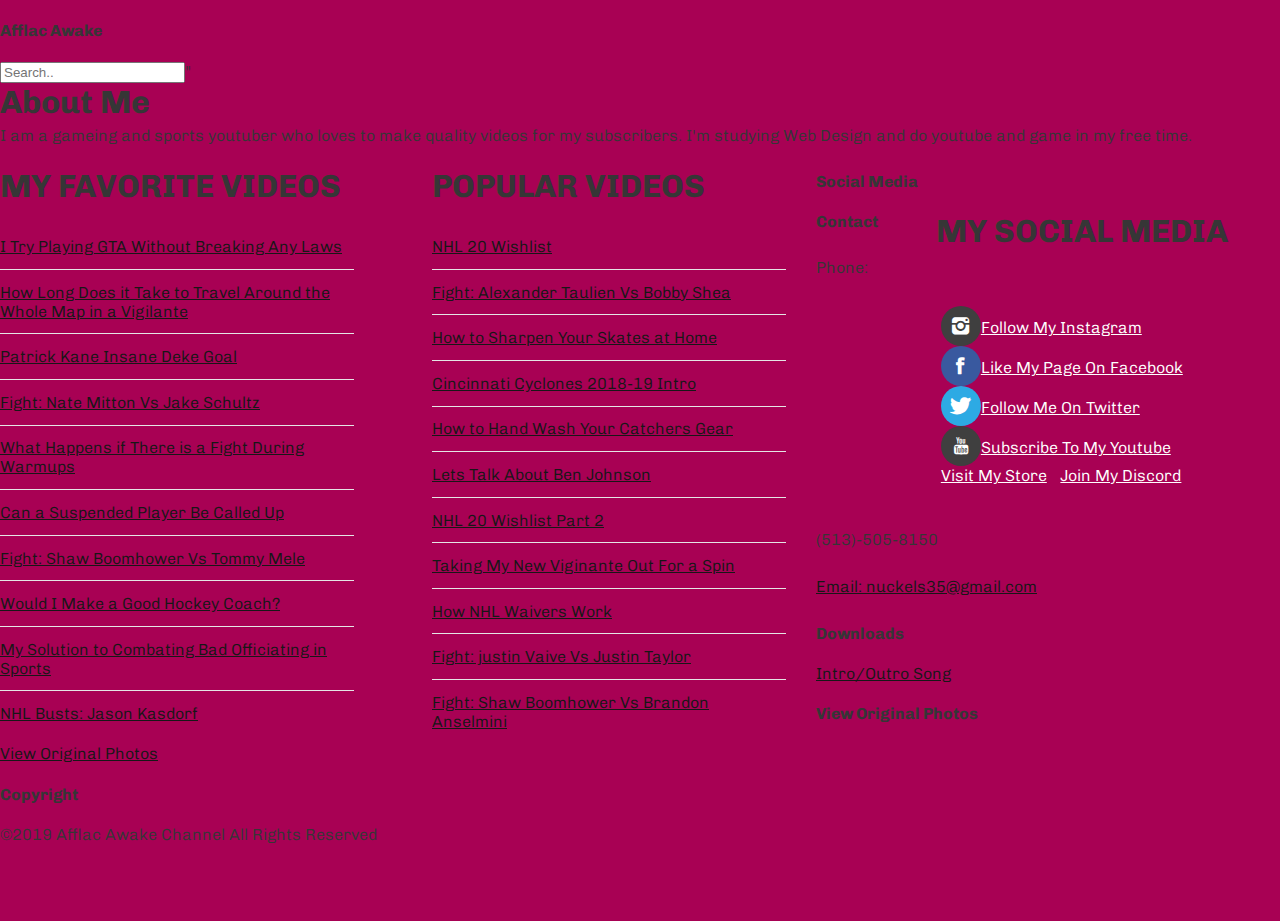
==== Index.html @ cacf71d8 "Add files via upload" ====
<!doctype html>
<html xmlns="http://www.w3.org/1999/xhtml">
<head>
<meta http-equiv="Content-Type" content="text/html; charset=utf-8" />
<title>Afflac Awake</title>
<meta name="keywords" content="" />
<meta name="description" content="" />
<link href="http://fonts.googleapis.com/css?family=Chivo:400,900" rel="stylesheet" />
<link href="default.css" rel="stylesheet" type="text/css" media="all" />
<link href="fonts.css" rel="stylesheet" type="text/css" media="all" />
<head>
<meta charset="utf-8">
<title>Afflac Awake</title>
</head>
<header class="header">
<h4>Afflac Awake</h4>
<div class="topnav"><input type="text" placeholder="Search..">"
</div>
	<div class="about">
<h1>About Me</h1>
	<p>I am a gameing and sports youtuber who loves to make quality videos for my subscribers. I'm studying Web Design and do youtube and game in my free time.</p>
	</div>
	<div id="box1">
	<div class="title">
		<h1>My Favorite Videos</h1>
		</div>
		<ul class="style1">
		<li><a href="https://www.youtube.com/watch?v=jfrE4QWoICs">I Try Playing GTA Without Breaking Any Laws</a></li>
		<li><a href="https://www.youtube.com/watch?v=GhxMmDJXFuM">How Long Does it Take to Travel Around the Whole Map in a Vigilante</a></li>
		<li><a href="https://www.youtube.com/watch?v=riuvJNihAVE">Patrick Kane Insane Deke Goal</a></li>
		<li><a href="https://www.youtube.com/watch?v=wRyX03W9wNE">Fight: Nate Mitton Vs Jake Schultz</a></li>
		<li><a href="https://www.youtube.com/watch?v=xG1ujg9you0&t=5s">What Happens if There is a Fight During Warmups</a></li>
		<li><a href="https://www.youtube.com/watch?v=fKJ5SkTAovY">Can a Suspended Player Be Called Up</a></li>
		<li><a href="https://www.youtube.com/watch?v=d49X_v73t2w">Fight: Shaw Boomhower Vs Tommy Mele</a></li>
		<li><a href="https://www.youtube.com/watch?v=ioNi2FPTx4c">Would I Make a Good Hockey Coach?</a></li>
		<li><a href="https://www.youtube.com/watch?v=ZwO2RwOVYyE">My Solution to Combating Bad Officiating in Sports</a></li>
		<li><a href="https://www.youtube.com/watch?v=c8vpVgJQVng">NHL Busts: Jason Kasdorf</a></li>
		</ul>
	</div>
	<div id="box2">
	<div class="title">
		<h1>Popular Videos</h1>
	</div>
		<ul class="style1">
			<li><a href="https://www.youtube.com/watch?v=kUzRs6Kv25Y">NHL 20 Wishlist</a></li>
			<li><a href="https://www.youtube.com/watch?v=KkDu753xZ6w">Fight: Alexander Taulien Vs Bobby Shea</a></li>
			<li><a href="https://www.youtube.com/watch?v=qP3iW729uDc">How to Sharpen Your Skates at Home</a></li>
			<li><a href="https://www.youtube.com/watch?v=C8-T4HPXnL0">Cincinnati Cyclones 2018-19 Intro</a></li>
			<li><a href="https://www.youtube.com/watch?v=sJJumwK-3IA">How to Hand Wash Your Catchers Gear</a></li>
			<li><a href="https://www.youtube.com/watch?v=vDdXtoKFdpc">Lets Talk About Ben Johnson </a></li>
			<li><a href="https://www.youtube.com/watch?v=ICuxIPdeF08">NHL 20 Wishlist Part 2</a></li>
			<li><a href="https://www.youtube.com/watch?v=O80i4lF7d08&t=3s">Taking My New Viginante Out For a Spin</a></li>
			<li><a href="https://www.youtube.com/watch?v=6DW9HQ0QTZc">How NHL Waivers Work</a></li>
			<li><a href="https://www.youtube.com/watch?v=203giLTol6k">Fight: justin Vaive Vs Justin Taylor</a></li>
			<li><a href="https://www.youtube.com/watch?v=yE6Ep4iEJVU">Fight: Shaw Boomhower Vs Brandon Anselmini</a></li>
		</ul>
	</div>
 <h4 class="logo">Social Media</h4>
</header>
<body>
<div id="box3">
	<div class="title">
	<h1>My Social Media</h1>
	</div>
<ul class="contact">
	<li><a href="#" class="icon icon-instagram"><span><a href="https://www.instagram.com/afflac_awake/">Follow My Instagram</a></span></a></li>
 	<li><a href="#" class="icon icon-facebook"><span><a href="https://www.facebook.com/AfflacAwake/?ref=br_rs">Like My Page On Facebook</a></span></a></li>
	<li><a href="#" class="icon icon-twitter"><span>
	<a href="https://twitter.com/AfflacAwake">Follow Me On Twitter</a></span></a></li>
	<li><a href="#" class="icon icon-youtube"><span><a href="https://www.youtube.com/channel/UCJcd-MMNXj-wsm8yrYzI46A">Subscribe To My Youtube</a></span></a></li>
	<li><a href="https://nathanrichards0.wixsite.com/afflacawake">Visit My Store</a></li>
 	<li><a href="https://discord.gg/sqyZKr9">Join My Discord</a></li>
	</ul>
</div>
	<div id="box4">
<h4 class="logo">Contact</h4>
<p>Phone: (513)-505-8150</p>
<p><a href="mailto:Email: nuckels35@gmail.com">Email: nuckels35@gmail.com</a></p>
	</div>
	<div id="box5">
		<h4>Downloads</h4><a href="https://itunes.apple.com/us/album/constellations/1234109112?i=1234109117" title="Intro/Outro Song">Intro/Outro Song</a>
</div>
	<div id="box6">
<h4>View Original Photos</h4>
<a href="C:\Users\nathan.richards\Desktop\Nate Richards Pictures\Nathan Richards Pictures.html" title="View Original Photos">View Original Photos</a>
	</div>
<h4>Copyright</h4>
<div class="copyright">&copy;2019 Afflac Awake Channel All Rights Reserved
</div>
</body>
	</head>
</html>
---- default.css ----
html, body {
	height: 100%;
}

body {
	margin: 0px;
	padding: 0px;
	background: #A80154;
	font-family: 'Chivo', sans-serif;
	font-size: 12pt;
	font-weight: 300;
	color: #363636;
}


h1, h2, h3 {
	margin: 0;
	padding: 0;
}

p, ol, ul {
	margin-top: 0px;
}

p {
	line-height: 190%;
}

strong {
}

a {
	color: #171717;
}

a:hover {
	text-decoration: none;
}

a img {
	border: none;
}

	.image
	{
		display: inline-block;
	}
	
		.image img
		{
			display: block;
			width: 100%;
		}

	.image-full
	{
		display: block;
		width: 100%;
		margin: 0 0 2em 0;
	}
	
	.image-left
	{
		float: left;
		margin: 0 2em 2em 0;
	}
	
	.image-centered
	{
		display: block;
		margin: 0 0 2em 0;
	}

		.image-centered img
		{
			margin: 0 auto;
			width: auto;
		}

hr {
	display: none;
}


/*********************************************************************************/
/* List Styles                                                                   */
/*********************************************************************************/

	ul.style1
	{
		margin: 0;
		padding: 0;
		list-style: none;
	}
	
	ul.style1 li
	{
		border-top: solid 1px #E5E5E5;
		padding: 0.80em 0;
	}
	
	ul.style1 li:first-child
	{
		border-top: 0;
		padding-top: 0;
	}

	ul.style2
	{
		margin: 0;
		padding: 0;
		list-style: none;
	}
	
	ul.style2 li
	{
		border-top: solid 1px #E5E5E5;
		padding: 0.80em 0;
	}
	
	ul.style2 li:first-child
	{
		border-top: 0;
		padding-top: 0;
	}

/*********************************************************************************/
/* Social Icon Styles                                                            */
/*********************************************************************************/

	ul.contact
	{
		margin: 0;
		padding: 1.5em 0em 2.5em 0em;
		list-style: none;
	}
	
	ul.contact li
	{
		display: inline-block;
		padding: 0em 0.30em;
		font-size: 1em;
	}
	
	ul.contact li span
	{
		display: none;
		margin: 0;
		padding: 0;
	}
	
	ul.contact li a
	{
		color: #FFF;
	}
	
	ul.contact li a:before
	{
		display: inline-block;
		background: #3f3f3f;
		width: 40px;
		height: 40px;
		line-height: 40px;
		border-radius: 20px;
		text-align: center;
		color: #FFFFFF;
	}
	
	ul.contact li a.icon-twitter:before { background: #2DAAE4; }
	ul.contact li a.icon-facebook:before { background: #39599F; }
	ul.contact li a.icon-dribbble:before { background: #C4376B;	}
	ul.contact li a.icon-tumblr:before { background: #31516A; }
	ul.contact li a.icon-rss:before { background: #F2600B; }


/*********************************************************************************/
/* Heading Titles                                                                */
/*********************************************************************************/

	.title
	{
		margin-bottom: 2em;
		text-transform: uppercase;
	}

	.title h2
	{
		font-weight: 400;
		font-size: 2em;
		color: #B10058;
	}
	
	.title .byline
	{
		letter-spacing: 0.15em;
		text-transform: uppercase;
		font-weight: 400;
		font-size: 0.90em;
		color: #6F6F6F;
	}

/** WRAPPER */

#wrapper {
	background: #FFFFFF url(images/bg01.png) repeat;
}

#footer-wrapper
{
	background: #0F0F0F;
}

.container {
	width: 1200px;
	margin: 0px auto;
}

.clearfix {
	clear: both;
}


/*********************************************************************************/
/* Wrappers                                                                      */
/*********************************************************************************/

#header-wrapper
{
	overflow: hidden;
	background-size: 100%;
	padding: 6em 0em 2em 0em;
	background: #333333;
}


/*********************************************************************************/
/* Header                                                                        */
/*********************************************************************************/

	#header 
	{
		position: relative;
		overflow: hidden;
		text-align: center;
	}

/*********************************************************************************/
/* Logo                                                                          */
/*********************************************************************************/

	#logo 
	{
		width: 500px;
		height: 100px;
		margin: 0 auto;
		padding: 2em 0em;
		text-transform: uppercase;
	}
	
	#logo h1
	{
		letter-spacing: 0.10em;
		font-size: 3em;
	}
	
	#logo p 
	{
		letter-spacing: 0.10em;
		color: #FFF;
	}
	
	#logo a 
	{
		text-decoration: none;
		color: #FFF;
	}

/*********************************************************************************/
/* Banner                                                                        */
/*********************************************************************************/

	#banner 
	{
		overflow: hidden;
		height: 330px;
		background: url(images/pic01.jpg) no-repeat center;
		background-size: cover;
	}
	
	#banner .image
	{
	}
	

/** MENU */

#menu-wrapper
{
	background: #B10058;
}

#menu {
	overflow: hidden;
	height: 100px;
}

#menu ul {
	margin: 0;
	padding: 0px 0px 0px 0px;
	list-style: none;
	line-height: normal;
	text-align: center;
}

#menu li {
	display: inline-block;
}

#menu a {
	display: block;
	letter-spacing: 1px;
	padding: 0px 40px;
	text-decoration: none;
	text-align: center;
	text-transform: uppercase;
	font-size: 0.80em;
	line-height: 100px;
	border: none;
	color: #FFF;
}

#menu a:hover, #menu .current_page_item a {
	text-decoration: none;
}

#menu .current_page_item a {
	background: #C0005F;
}

/** PAGE */

#page
{
	position: relative;
	overflow: hidden;
	padding: 6em 0em 5em 0em;
}

/** CONTENT */

#content
{
	float: right;
	width: 790px;
}

/*********************************************************************************/
/* Sidebar                                                                       */
/*********************************************************************************/

	#sidebar
	{
		float: left;
		width: 345px;
	}
	
	#sidebar .title h2
	{
		font-size: 1.6em;
	}
	
	#sidebar .box1
	{
		margin-bottom: 3em;
	}


/*********************************************************************************/
/* Copyright                                                                     */
/*********************************************************************************/

	#copyright
	{
		overflow: hidden;
		padding: 5em 0em;
		text-align: center;
	}
	
	#copyright p
	{
		letter-spacing: 0.20em;
		text-align: center;
		text-transform: uppercase;
		font-size: 0.80em;
		color: rgba(255,255,255,.5);
	}
	
	#copyright a
	{
		text-decoration: none;
		color: rgba(255,255,255,.7);
	}

/*********************************************************************************/
/* Welcome                                                                       */
/*********************************************************************************/

	#welcome
	{
		overflow: hidden;
		padding: 5em 0em;
		border-bottom: 1px solid #E5E5E5;
		text-align: center;
	}
	
	#welcome h2
	{
		letter-spacing: 0.20em;
		text-transform: uppercase;
		font-size: 2.6em;
	}
	
	#welcome p
	{
		font-size: 1.3em;
	}

	#welcome .byline
	{
		display: block;
		padding: 0em 0em 1.5em 0em;
		letter-spacing: 0.15em;
		text-transform: uppercase;
		font-weight: 400;
		font-size: 1.2em;
		color: #6F6F6F;
	}

/*********************************************************************************/
/* Portfolio                                                                     */
/*********************************************************************************/

	#portfolio-wrapper
	{
		background: rgba(0,0,0,.04);
		padding: 6em 0em;
		color: rgba(255,255,255,.7);
	}
	
	#portfolio
	{
		overflow: hidden;
	}
	
	#portfolio .title h2
	{
		font-size: 1.2em;
		color: #FFF;
	}

	#portfolio .byline
	{
		font-size: 1em;
		color: #EEA7C1;
	}
	
	#column1,
	#column2,
	#column3,
	#column4
	{
		width: 282px;
	}
	
	#column1,
	#column2
	{
		float: left;
		margin-right: 24px;
	}
	
	#column3
	{
		float: left;
	}
	
	#column4
	{
		float: right;
	}
	
/*********************************************************************************/
/* Button Style                                                                  */
/*********************************************************************************/

	.button
	{
		display: inline-block;
		margin-top: 1.5em;
		padding: 0.50em 3em 0.50em 2em;
		background: #BB005D;
		letter-spacing: 0.20em;
		text-decoration: none;
		text-transform: uppercase;
		font-weight: 400;
		font-size: 0.90em;
		color: #FFF;
	}
	
		.button:before
		{
			display: inline-block;
			width: 40px;
			height: 40px;
			line-height: 40px;
			border-radius: 20px;
			text-align: center;
			color: #FFF;
		}

/*********************************************************************************/
/* Footer                                                                        */
/*********************************************************************************/
	
	#footer-wrapper
	{
		overflow: hidden;
		padding: 5em 0em;
		background: #1E1B1A;
	}

	#footer
	{
		color: #ADADAD;
	}
	
	#footer .title h2
	{
		font-weight: 400;
		font-size: 1.2em;
		color: #FFF;
	}

	#footer .title
	{
		border-color: #2D2926 !important;
	}
	
	#footer .style1 li
	{
		border-color: #2D2926 !important;
	}
	
	#footer .style1 a
	{
		font-size:1em;
		color: #B1B1B1;
	}
	
	#box1
	{
		float: left;
		width: 354px;
		margin-right: 24px;
		padding-right: 30px;
	}
	
	#box2
	{
		float: left;
		width: 354px;
		margin-left: 24px;
		padding-right: 30px;
	}
	
	#box3
	{
		float: right;
		width: 344px;
		padding-left: 40px;
	}
---- fonts.css ----
@charset 'UTF-8';

@font-face
{
	font-family: 'FontAwesome';
	src: url('fonts/fontawesome-webfont.eot?v=3.0.1');
	src: url('fonts/fontawesome-webfont.eot?#iefix&v=3.0.1') format('embedded-opentype'),
	     url('fonts/fontawesome-webfont.woff?v=3.0.1') format('woff'),
	     url('fonts/fontawesome-webfont.ttf?v=3.0.1') format('truetype'),
	     url('fonts/fontawesome-webfont.svg#FontAwesome') format('svg');
	font-weight: normal;
	font-style: normal;
}

@font-face
{
	font-family: 'Font-Awesome-Social';
	src: url('fonts/fontawesome-social-webfont.eot');
	src: url('fonts/fontawesome-social-webfont.eot?#iefix') format('embedded-opentype'),
	     url('fonts/fontawesome-social-webfont.woff') format('woff'),
		 url('fonts/fontawesome-social-webfont.ttf') format('truetype'),
		 url('fonts/fontawesome-social-webfont.svg#Font-Awesome-More') format('svg');
	font-weight: normal;
	font-style: normal;
}

/*********************************************************************************/
/* Icons                                                                         */
/*********************************************************************************/

	/*
		Powered by:
		
		Font Awesome (http://fortawesome.github.com/Font-Awesome/)
		Font Awesome More (http://gregoryloucas.github.com/Font-Awesome-More/)
	*/

	.icon
	{
		text-decoration: none;
	}

		.icon:before
		{
			font-size: 1.25em;
			text-decoration: none;
			font-family: FontAwesome;
			font-weight: normal;
			font-style: normal;
			-webkit-text-rendering: optimizeLegibility;
			-moz-text-rendering: optimizeLegibility;
			-ms-text-rendering: optimizeLegibility;
			-o-text-rendering: optimizeLegibility;
			text-rendering: optimizeLegibility;
			-webkit-font-smoothing: antialiased;
			-moz-font-smoothing: antialiased;
			-ms-font-smoothing: antialiased;
			-o-font-smoothing: antialiased;
			font-smoothing: antialiased;
			-webkit-font-feature-settings: "liga" 1, "dlig" 1;
			-moz-font-feature-settings: "liga=1, dlig=1";
			-ms-font-feature-settings: "liga" 1, "dlig" 1;
			-o-font-feature-settings: "liga" 1, "dlig" 1;
			font-feature-settings: "liga" 1, "dlig" 1;
		}

		.icon-glass:before                { content: "\f000"; }
		.icon-music:before                { content: "\f001"; }
		.icon-search:before               { content: "\f002"; }
		.icon-envelope:before             { content: "\f003"; }
		.icon-heart:before                { content: "\f004"; }
		.icon-star:before                 { content: "\f005"; }
		.icon-star-empty:before           { content: "\f006"; }
		.icon-user:before                 { content: "\f007"; }
		.icon-film:before                 { content: "\f008"; }
		.icon-th-large:before             { content: "\f009"; }
		.icon-th:before                   { content: "\f00a"; }
		.icon-th-list:before              { content: "\f00b"; }
		.icon-ok:before                   { content: "\f00c"; }
		.icon-remove:before               { content: "\f00d"; }
		.icon-zoom-in:before              { content: "\f00e"; }

		.icon-zoom-out:before             { content: "\f010"; }
		.icon-off:before                  { content: "\f011"; }
		.icon-signal:before               { content: "\f012"; }
		.icon-cog:before                  { content: "\f013"; }
		.icon-trash:before                { content: "\f014"; }
		.icon-home:before                 { content: "\f015"; }
		.icon-file:before                 { content: "\f016"; }
		.icon-time:before                 { content: "\f017"; }
		.icon-road:before                 { content: "\f018"; }
		.icon-download-alt:before         { content: "\f019"; }
		.icon-download:before             { content: "\f01a"; }
		.icon-upload:before               { content: "\f01b"; }
		.icon-inbox:before                { content: "\f01c"; }
		.icon-play-circle:before          { content: "\f01d"; }
		.icon-repeat:before               { content: "\f01e"; }

		/* \f020 doesn't work in Safari. all shifted one down */
		.icon-refresh:before              { content: "\f021"; }
		.icon-list-alt:before             { content: "\f022"; }
		.icon-lock:before                 { content: "\f023"; }
		.icon-flag:before                 { content: "\f024"; }
		.icon-headphones:before           { content: "\f025"; }
		.icon-volume-off:before           { content: "\f026"; }
		.icon-volume-down:before          { content: "\f027"; }
		.icon-volume-up:before            { content: "\f028"; }
		.icon-qrcode:before               { content: "\f029"; }
		.icon-barcode:before              { content: "\f02a"; }
		.icon-tag:before                  { content: "\f02b"; }
		.icon-tags:before                 { content: "\f02c"; }
		.icon-book:before                 { content: "\f02d"; }
		.icon-bookmark:before             { content: "\f02e"; }
		.icon-print:before                { content: "\f02f"; }

		.icon-camera:before               { content: "\f030"; }
		.icon-font:before                 { content: "\f031"; }
		.icon-bold:before                 { content: "\f032"; }
		.icon-italic:before               { content: "\f033"; }
		.icon-text-height:before          { content: "\f034"; }
		.icon-text-width:before           { content: "\f035"; }
		.icon-align-left:before           { content: "\f036"; }
		.icon-align-center:before         { content: "\f037"; }
		.icon-align-right:before          { content: "\f038"; }
		.icon-align-justify:before        { content: "\f039"; }
		.icon-list:before                 { content: "\f03a"; }
		.icon-indent-left:before          { content: "\f03b"; }
		.icon-indent-right:before         { content: "\f03c"; }
		.icon-facetime-video:before       { content: "\f03d"; }
		.icon-picture:before              { content: "\f03e"; }

		.icon-pencil:before               { content: "\f040"; }
		.icon-map-marker:before           { content: "\f041"; }
		.icon-adjust:before               { content: "\f042"; }
		.icon-tint:before                 { content: "\f043"; }
		.icon-edit:before                 { content: "\f044"; }
		.icon-share:before                { content: "\f045"; }
		.icon-check:before                { content: "\f046"; }
		.icon-move:before                 { content: "\f047"; }
		.icon-step-backward:before        { content: "\f048"; }
		.icon-fast-backward:before        { content: "\f049"; }
		.icon-backward:before             { content: "\f04a"; }
		.icon-play:before                 { content: "\f04b"; }
		.icon-pause:before                { content: "\f04c"; }
		.icon-stop:before                 { content: "\f04d"; }
		.icon-forward:before              { content: "\f04e"; }

		.icon-fast-forward:before         { content: "\f050"; }
		.icon-step-forward:before         { content: "\f051"; }
		.icon-eject:before                { content: "\f052"; }
		.icon-chevron-left:before         { content: "\f053"; }
		.icon-chevron-right:before        { content: "\f054"; }
		.icon-plus-sign:before            { content: "\f055"; }
		.icon-minus-sign:before           { content: "\f056"; }
		.icon-remove-sign:before          { content: "\f057"; }
		.icon-ok-sign:before              { content: "\f058"; }
		.icon-question-sign:before        { content: "\f059"; }
		.icon-info-sign:before            { content: "\f05a"; }
		.icon-screenshot:before           { content: "\f05b"; }
		.icon-remove-circle:before        { content: "\f05c"; }
		.icon-ok-circle:before            { content: "\f05d"; }
		.icon-ban-circle:before           { content: "\f05e"; }

		.icon-arrow-left:before           { content: "\f060"; }
		.icon-arrow-right:before          { content: "\f061"; }
		.icon-arrow-up:before             { content: "\f062"; }
		.icon-arrow-down:before           { content: "\f063"; }
		.icon-share-alt:before            { content: "\f064"; }
		.icon-resize-full:before          { content: "\f065"; }
		.icon-resize-small:before         { content: "\f066"; }
		.icon-plus:before                 { content: "\f067"; }
		.icon-minus:before                { content: "\f068"; }
		.icon-asterisk:before             { content: "\f069"; }
		.icon-exclamation-sign:before     { content: "\f06a"; }
		.icon-gift:before                 { content: "\f06b"; }
		.icon-leaf:before                 { content: "\f06c"; }
		.icon-fire:before                 { content: "\f06d"; }
		.icon-eye-open:before             { content: "\f06e"; }

		.icon-eye-close:before            { content: "\f070"; }
		.icon-warning-sign:before         { content: "\f071"; }
		.icon-plane:before                { content: "\f072"; }
		.icon-calendar:before             { content: "\f073"; }
		.icon-random:before               { content: "\f074"; }
		.icon-comment:before              { content: "\f075"; }
		.icon-magnet:before               { content: "\f076"; }
		.icon-chevron-up:before           { content: "\f077"; }
		.icon-chevron-down:before         { content: "\f078"; }
		.icon-retweet:before              { content: "\f079"; }
		.icon-shopping-cart:before        { content: "\f07a"; }
		.icon-folder-close:before         { content: "\f07b"; }
		.icon-folder-open:before          { content: "\f07c"; }
		.icon-resize-vertical:before      { content: "\f07d"; }
		.icon-resize-horizontal:before    { content: "\f07e"; }

		.icon-bar-chart:before            { content: "\f080"; }
		.icon-twitter-sign:before         { content: "\f081"; }
		.icon-facebook-sign:before        { content: "\f082"; }
		.icon-camera-retro:before         { content: "\f083"; }
		.icon-key:before                  { content: "\f084"; }
		.icon-cogs:before                 { content: "\f085"; }
		.icon-comments:before             { content: "\f086"; }
		.icon-thumbs-up:before            { content: "\f087"; }
		.icon-thumbs-down:before          { content: "\f088"; }
		.icon-star-half:before            { content: "\f089"; }
		.icon-heart-empty:before          { content: "\f08a"; }
		.icon-signout:before              { content: "\f08b"; }
		.icon-linkedin-sign:before        { content: "\f08c"; }
		.icon-pushpin:before              { content: "\f08d"; }
		.icon-external-link:before        { content: "\f08e"; }

		.icon-signin:before               { content: "\f090"; }
		.icon-trophy:before               { content: "\f091"; }
		.icon-github-sign:before          { content: "\f092"; }
		.icon-upload-alt:before           { content: "\f093"; }
		.icon-lemon:before                { content: "\f094"; }
		.icon-phone:before                { content: "\f095"; }
		.icon-check-empty:before          { content: "\f096"; }
		.icon-bookmark-empty:before       { content: "\f097"; }
		.icon-phone-sign:before           { content: "\f098"; }
		.icon-twitter:before              { content: "\f099"; }
		.icon-facebook:before             { content: "\f09a"; }
		.icon-github:before               { content: "\f09b"; }
		.icon-unlock:before               { content: "\f09c"; }
		.icon-credit-card:before          { content: "\f09d"; }
		.icon-rss:before                  { content: "\f09e"; }

		.icon-hdd:before                  { content: "\f0a0"; }
		.icon-bullhorn:before             { content: "\f0a1"; }
		.icon-bell:before                 { content: "\f0a2"; }
		.icon-certificate:before          { content: "\f0a3"; }
		.icon-hand-right:before           { content: "\f0a4"; }
		.icon-hand-left:before            { content: "\f0a5"; }
		.icon-hand-up:before              { content: "\f0a6"; }
		.icon-hand-down:before            { content: "\f0a7"; }
		.icon-circle-arrow-left:before    { content: "\f0a8"; }
		.icon-circle-arrow-right:before   { content: "\f0a9"; }
		.icon-circle-arrow-up:before      { content: "\f0aa"; }
		.icon-circle-arrow-down:before    { content: "\f0ab"; }
		.icon-globe:before                { content: "\f0ac"; }
		.icon-wrench:before               { content: "\f0ad"; }
		.icon-tasks:before                { content: "\f0ae"; }

		.icon-filter:before               { content: "\f0b0"; }
		.icon-briefcase:before            { content: "\f0b1"; }
		.icon-fullscreen:before           { content: "\f0b2"; }

		.icon-group:before                { content: "\f0c0"; }
		.icon-link:before                 { content: "\f0c1"; }
		.icon-cloud:before                { content: "\f0c2"; }
		.icon-beaker:before               { content: "\f0c3"; }
		.icon-cut:before                  { content: "\f0c4"; }
		.icon-copy:before                 { content: "\f0c5"; }
		.icon-paper-clip:before           { content: "\f0c6"; }
		.icon-save:before                 { content: "\f0c7"; }
		.icon-sign-blank:before           { content: "\f0c8"; }
		.icon-reorder:before              { content: "\f0c9"; }
		.icon-list-ul:before              { content: "\f0ca"; }
		.icon-list-ol:before              { content: "\f0cb"; }
		.icon-strikethrough:before        { content: "\f0cc"; }
		.icon-underline:before            { content: "\f0cd"; }
		.icon-table:before                { content: "\f0ce"; }

		.icon-magic:before                { content: "\f0d0"; }
		.icon-truck:before                { content: "\f0d1"; }
		.icon-pinterest:before            { content: "\f0d2"; }
		.icon-pinterest-sign:before       { content: "\f0d3"; }
		.icon-google-plus-sign:before     { content: "\f0d4"; }
		.icon-google-plus:before          { content: "\f0d5"; }
		.icon-money:before                { content: "\f0d6"; }
		.icon-caret-down:before           { content: "\f0d7"; }
		.icon-caret-up:before             { content: "\f0d8"; }
		.icon-caret-left:before           { content: "\f0d9"; }
		.icon-caret-right:before          { content: "\f0da"; }
		.icon-columns:before              { content: "\f0db"; }
		.icon-sort:before                 { content: "\f0dc"; }
		.icon-sort-down:before            { content: "\f0dd"; }
		.icon-sort-up:before              { content: "\f0de"; }

		.icon-envelope-alt:before         { content: "\f0e0"; }
		.icon-linkedin:before             { content: "\f0e1"; }
		.icon-undo:before                 { content: "\f0e2"; }
		.icon-legal:before                { content: "\f0e3"; }
		.icon-dashboard:before            { content: "\f0e4"; }
		.icon-comment-alt:before          { content: "\f0e5"; }
		.icon-comments-alt:before         { content: "\f0e6"; }
		.icon-bolt:before                 { content: "\f0e7"; }
		.icon-sitemap:before              { content: "\f0e8"; }
		.icon-umbrella:before             { content: "\f0e9"; }
		.icon-paste:before                { content: "\f0ea"; }
		.icon-lightbulb:before            { content: "\f0eb"; }
		.icon-exchange:before             { content: "\f0ec"; }
		.icon-cloud-download:before       { content: "\f0ed"; }
		.icon-cloud-upload:before         { content: "\f0ee"; }

		.icon-user-md:before              { content: "\f0f0"; }
		.icon-stethoscope:before          { content: "\f0f1"; }
		.icon-suitcase:before             { content: "\f0f2"; }
		.icon-bell-alt:before             { content: "\f0f3"; }
		.icon-coffee:before               { content: "\f0f4"; }
		.icon-food:before                 { content: "\f0f5"; }
		.icon-file-alt:before             { content: "\f0f6"; }
		.icon-building:before             { content: "\f0f7"; }
		.icon-hospital:before             { content: "\f0f8"; }
		.icon-ambulance:before            { content: "\f0f9"; }
		.icon-medkit:before               { content: "\f0fa"; }
		.icon-fighter-jet:before          { content: "\f0fb"; }
		.icon-beer:before                 { content: "\f0fc"; }
		.icon-h-sign:before               { content: "\f0fd"; }
		.icon-plus-sign-alt:before        { content: "\f0fe"; }

		.icon-double-angle-left:before    { content: "\f100"; }
		.icon-double-angle-right:before   { content: "\f101"; }
		.icon-double-angle-up:before      { content: "\f102"; }
		.icon-double-angle-down:before    { content: "\f103"; }
		.icon-angle-left:before           { content: "\f104"; }
		.icon-angle-right:before          { content: "\f105"; }
		.icon-angle-up:before             { content: "\f106"; }
		.icon-angle-down:before           { content: "\f107"; }
		.icon-desktop:before              { content: "\f108"; }
		.icon-laptop:before               { content: "\f109"; }
		.icon-tablet:before               { content: "\f10a"; }
		.icon-mobile-phone:before         { content: "\f10b"; }
		.icon-circle-blank:before         { content: "\f10c"; }
		.icon-quote-left:before           { content: "\f10d"; }
		.icon-quote-right:before          { content: "\f10e"; }

		.icon-spinner:before              { content: "\f110"; }
		.icon-circle:before               { content: "\f111"; }
		.icon-reply:before                { content: "\f112"; }
		.icon-github-alt:before           { content: "\f113"; }
		.icon-folder-close-alt:before     { content: "\f114"; }
		.icon-folder-open-alt:before      { content: "\f115"; }

		.icon-blogger-sign:before,.icon-blogger:before,.icon-delicious:before,.icon-dribbble-sign:before,.icon-dribbble:before,.icon-dropbox:before,.icon-drupal:before,.icon-evernote-sign:before,.icon-evernote:before,.icon-flickr-sign:before,.icon-flickr:before,.icon-forrst-sign:before,.icon-forrst:before,.icon-foursquare-sign:before,.icon-foursquare:before,.icon-git-fork:before,.icon-hacker-news:before,.icon-instagram:before,.icon-lastfm-sign:before,.icon-lastfm:before,.icon-paypal:before,.icon-picasa-sign:before,.icon-picasa:before,.icon-reddit:before,.icon-share-this-sign:before,.icon-share-this:before,.icon-skype:before,.icon-soundcloud:before,.icon-spotify:before,.icon-stack-overflow:before,.icon-tumblr-sign:before,.icon-tumblr:before,.icon-vimeo-sign:before,.icon-vimeo:before,.icon-wordpress-sign:before,.icon-wordpress:before,.icon-yelp-sign:before,.icon-yelp:before,.icon-youtube-sign:before,.icon-youtube:before              {font-family:'Font-Awesome-Social'; }

		.icon-dropbox:before              { content: "\f300"; }
		.icon-drupal:before               { content: "\f301"; }
		.icon-git-fork:before             { content: "\f302"; }
		.icon-instagram:before            { content: "\f303"; }
		.icon-share-this-sign:before      { content: "\f304"; }
		.icon-share-this:before           { content: "\f305"; }
		.icon-foursquare-sign:before      { content: "\f306"; }
		.icon-foursquare:before           { content: "\f307"; }
		.icon-hacker-news:before          { content: "\f308"; }
		.icon-skype:before                { content: "\f309"; }
		.icon-spotify:before              { content: "\f30a"; }
		.icon-soundcloud:before           { content: "\f30b"; }
		.icon-paypal:before               { content: "\f30c"; }
		.icon-youtube-sign:before         { content: "\f30d"; }
		.icon-youtube:before              { content: "\f30e"; }
		.icon-reddit:before               { content: "\f30f"; }
		.icon-blogger-sign:before         { content: "\f310"; }
		.icon-blogger:before              { content: "\f311"; }
		.icon-dribbble-sign:before        { content: "\f312"; }
		.icon-dribbble:before             { content: "\f313"; }
		.icon-evernote-sign:before        { content: "\f314"; }
		.icon-evernote:before             { content: "\f315"; }
		.icon-flickr-sign:before          { content: "\f316"; }
		.icon-flickr:before               { content: "\f317"; }
		.icon-forrst-sign:before          { content: "\f318"; }
		.icon-forrst:before               { content: "\f319"; }
		.icon-delicious:before            { content: "\f31a"; }
		.icon-lastfm-sign:before          { content: "\f31b"; }
		.icon-lastfm:before               { content: "\f31c"; }
		.icon-picasa-sign:before          { content: "\f31d"; }
		.icon-picasa:before               { content: "\f31e"; }
		.icon-stack-overflow:before       { content: "\f320"; }
		.icon-tumblr-sign:before          { content: "\f321"; }
		.icon-tumblr:before               { content: "\f322"; }
		.icon-vimeo-sign:before           { content: "\f323"; }
		.icon-vimeo:before                { content: "\f324"; }
		.icon-wordpress-sign:before       { content: "\f325"; }
		.icon-wordpress:before            { content: "\f326"; }
		.icon-yelp-sign:before            { content: "\f327"; }
		.icon-yelp:before                 { content: "\f328"; }
		.icon-cloud-upload:before		  { content: "\f0ee"; }
		.icon-cloud-download:before		  { content: "\f0ed"; }
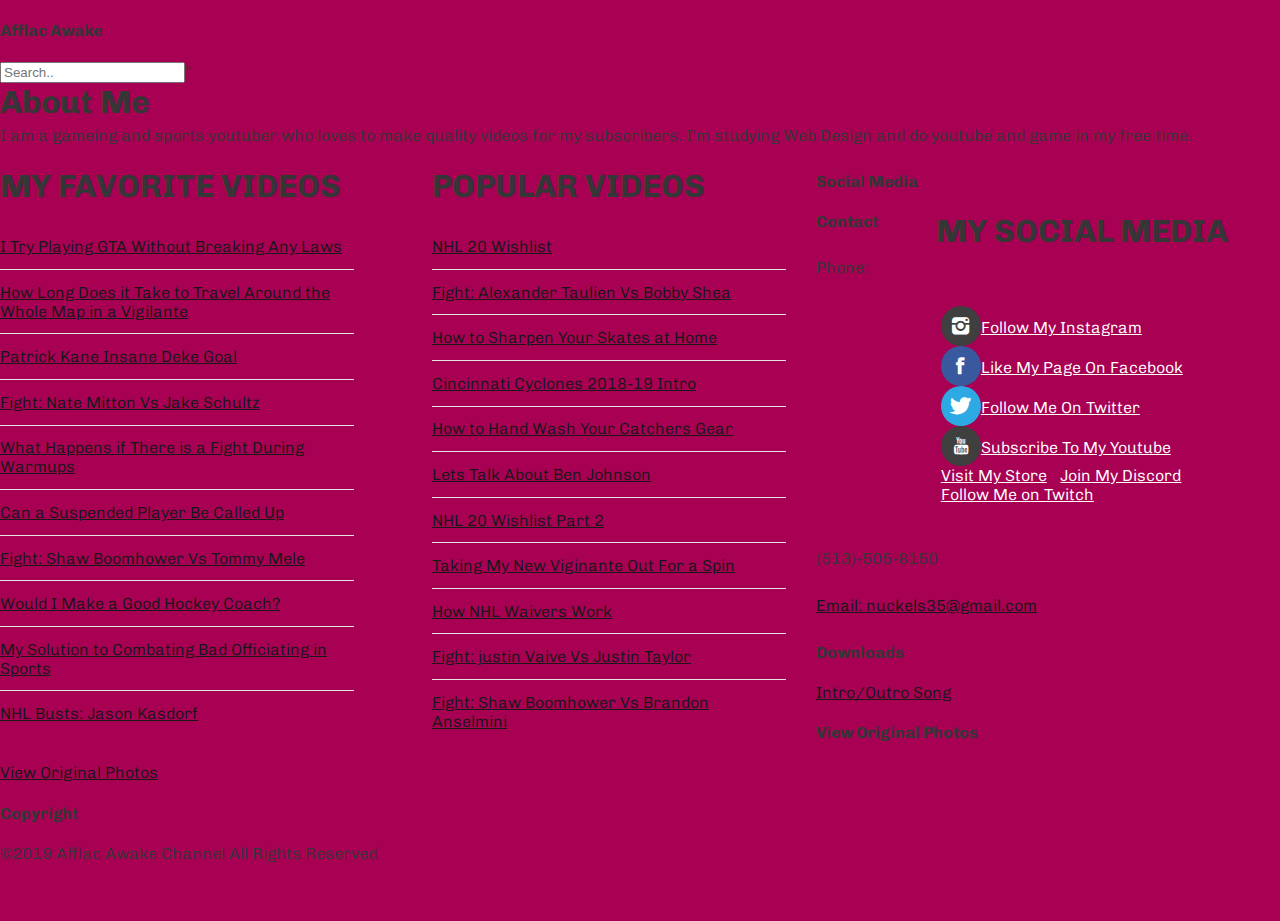
==== commit ff438d95: "Add files via upload" ====
--- a/Index.html
+++ b/Index.html
@@ -70,6 +70,7 @@
 	<li><a href="#" class="icon icon-youtube"><span><a href="https://www.youtube.com/channel/UCJcd-MMNXj-wsm8yrYzI46A">Subscribe To My Youtube</a></span></a></li>
 	<li><a href="https://nathanrichards0.wixsite.com/afflacawake">Visit My Store</a></li>
  	<li><a href="https://discord.gg/sqyZKr9">Join My Discord</a></li>
+	<li><a href="https://twitch.tv/waterthunder567">Follow Me on Twitch</a></li>
 	</ul>
 </div>
 	<div id="box4">
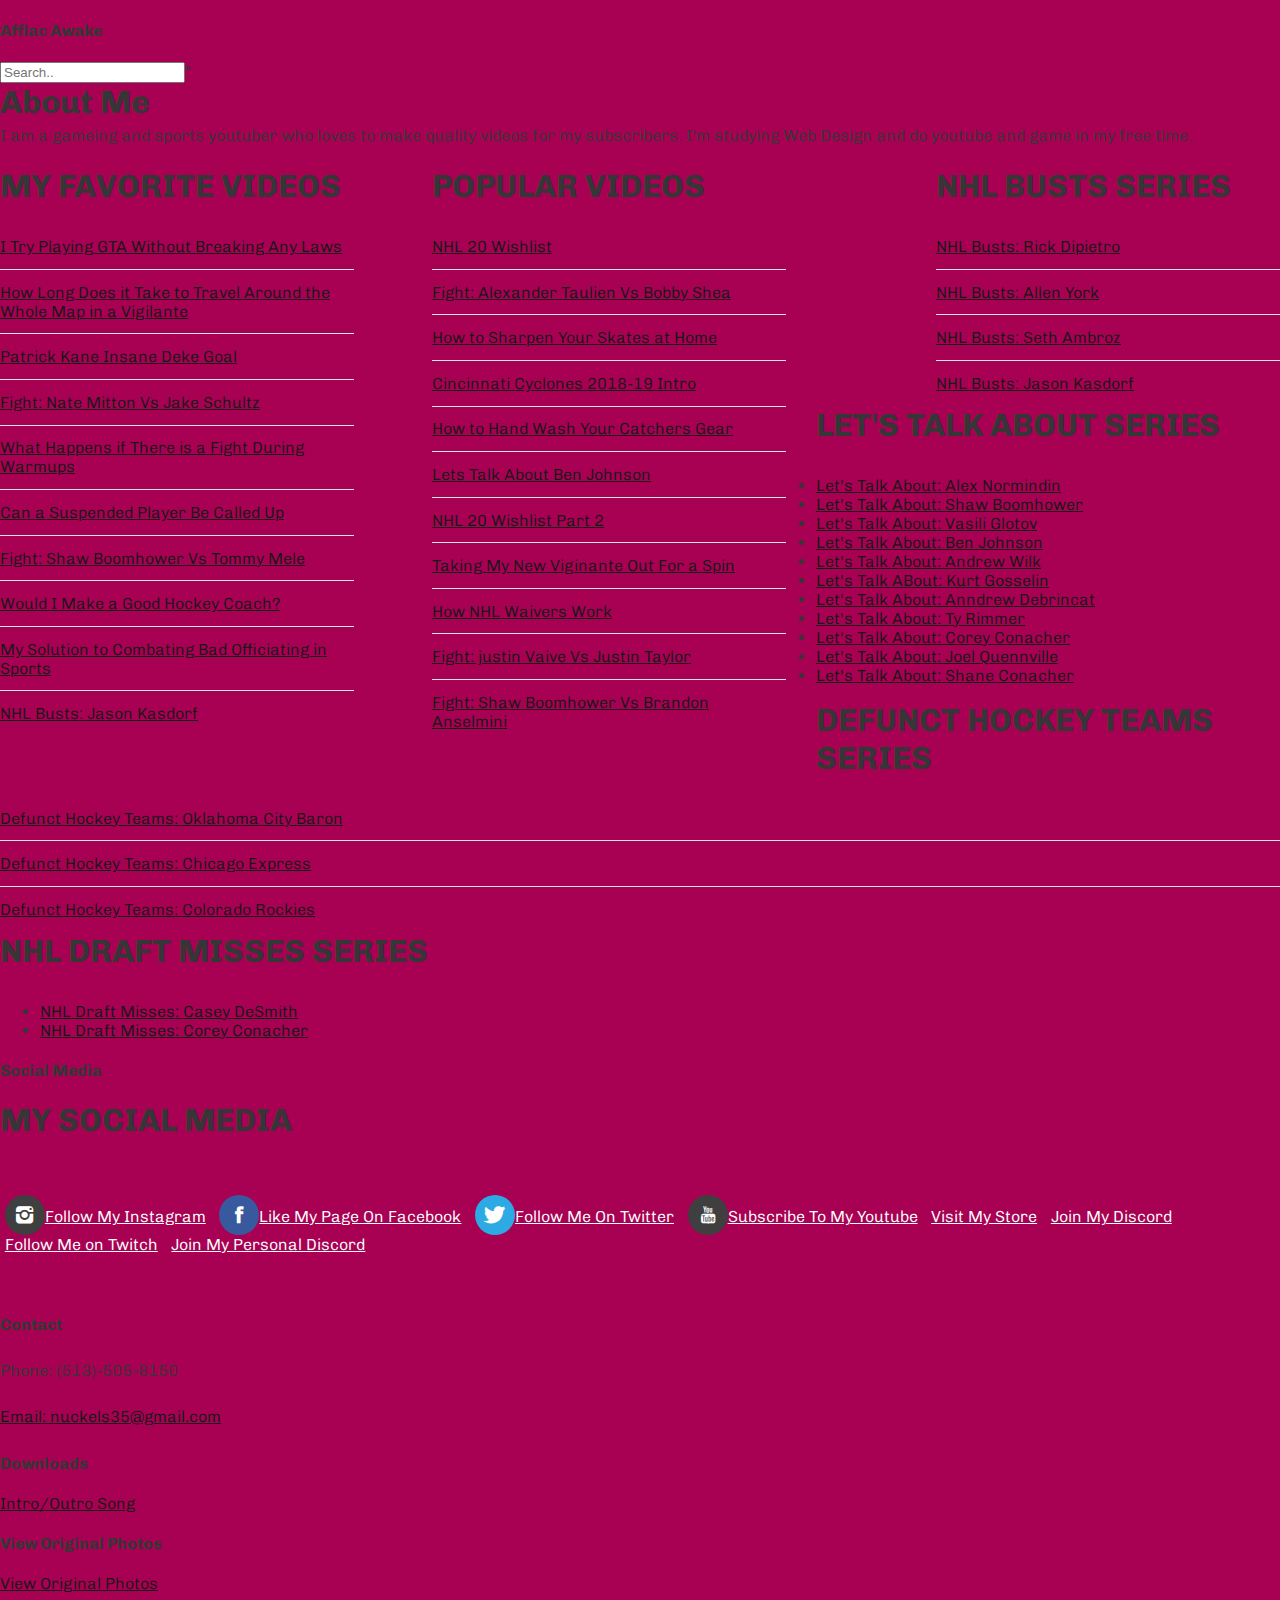
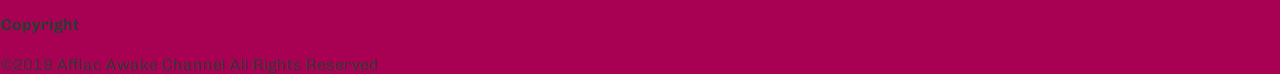
==== commit 025791d0: "Add files via upload" ====
--- a/Index.html
+++ b/Index.html
@@ -8,7 +8,6 @@
 <link href="http://fonts.googleapis.com/css?family=Chivo:400,900" rel="stylesheet" />
 <link href="default.css" rel="stylesheet" type="text/css" media="all" />
 <link href="fonts.css" rel="stylesheet" type="text/css" media="all" />
-<head>
 <meta charset="utf-8">
 <title>Afflac Awake</title>
 </head>
@@ -16,78 +15,128 @@
 <h4>Afflac Awake</h4>
 <div class="topnav"><input type="text" placeholder="Search..">"
 </div>
-	<div class="about">
-<h1>About Me</h1>
-	<p>I am a gameing and sports youtuber who loves to make quality videos for my subscribers. I'm studying Web Design and do youtube and game in my free time.</p>
-	</div>
-	<div id="box1">
-	<div class="title">
-		<h1>My Favorite Videos</h1>
-		</div>
-		<ul class="style1">
-		<li><a href="https://www.youtube.com/watch?v=jfrE4QWoICs">I Try Playing GTA Without Breaking Any Laws</a></li>
-		<li><a href="https://www.youtube.com/watch?v=GhxMmDJXFuM">How Long Does it Take to Travel Around the Whole Map in a Vigilante</a></li>
-		<li><a href="https://www.youtube.com/watch?v=riuvJNihAVE">Patrick Kane Insane Deke Goal</a></li>
-		<li><a href="https://www.youtube.com/watch?v=wRyX03W9wNE">Fight: Nate Mitton Vs Jake Schultz</a></li>
-		<li><a href="https://www.youtube.com/watch?v=xG1ujg9you0&t=5s">What Happens if There is a Fight During Warmups</a></li>
-		<li><a href="https://www.youtube.com/watch?v=fKJ5SkTAovY">Can a Suspended Player Be Called Up</a></li>
-		<li><a href="https://www.youtube.com/watch?v=d49X_v73t2w">Fight: Shaw Boomhower Vs Tommy Mele</a></li>
-		<li><a href="https://www.youtube.com/watch?v=ioNi2FPTx4c">Would I Make a Good Hockey Coach?</a></li>
-		<li><a href="https://www.youtube.com/watch?v=ZwO2RwOVYyE">My Solution to Combating Bad Officiating in Sports</a></li>
-		<li><a href="https://www.youtube.com/watch?v=c8vpVgJQVng">NHL Busts: Jason Kasdorf</a></li>
-		</ul>
-	</div>
-	<div id="box2">
-	<div class="title">
-		<h1>Popular Videos</h1>
-	</div>
-		<ul class="style1">
-			<li><a href="https://www.youtube.com/watch?v=kUzRs6Kv25Y">NHL 20 Wishlist</a></li>
-			<li><a href="https://www.youtube.com/watch?v=KkDu753xZ6w">Fight: Alexander Taulien Vs Bobby Shea</a></li>
-			<li><a href="https://www.youtube.com/watch?v=qP3iW729uDc">How to Sharpen Your Skates at Home</a></li>
-			<li><a href="https://www.youtube.com/watch?v=C8-T4HPXnL0">Cincinnati Cyclones 2018-19 Intro</a></li>
-			<li><a href="https://www.youtube.com/watch?v=sJJumwK-3IA">How to Hand Wash Your Catchers Gear</a></li>
-			<li><a href="https://www.youtube.com/watch?v=vDdXtoKFdpc">Lets Talk About Ben Johnson </a></li>
-			<li><a href="https://www.youtube.com/watch?v=ICuxIPdeF08">NHL 20 Wishlist Part 2</a></li>
-			<li><a href="https://www.youtube.com/watch?v=O80i4lF7d08&t=3s">Taking My New Viginante Out For a Spin</a></li>
-			<li><a href="https://www.youtube.com/watch?v=6DW9HQ0QTZc">How NHL Waivers Work</a></li>
-			<li><a href="https://www.youtube.com/watch?v=203giLTol6k">Fight: justin Vaive Vs Justin Taylor</a></li>
-			<li><a href="https://www.youtube.com/watch?v=yE6Ep4iEJVU">Fight: Shaw Boomhower Vs Brandon Anselmini</a></li>
-		</ul>
-	</div>
- <h4 class="logo">Social Media</h4>
 </header>
 <body>
-<div id="box3">
-	<div class="title">
-	<h1>My Social Media</h1>
-	</div>
+<div class="about">
+<h1>About Me</h1>
+<p>I am a gameing and sports youtuber who loves to make quality videos for my subscribers. I'm studying Web Design and do youtube and game in my free time.</p>
+</div>
+<div id="box1">
+<div class="title">
+<h1>My Favorite Videos</h1>
+</div>
+<ul class="style1">
+<li><a href="https://www.youtube.com/watch?v=jfrE4QWoICs">I Try Playing GTA Without Breaking Any Laws</a></li>
+<li><a href="https://www.youtube.com/watch?v=GhxMmDJXFuM">How Long Does it Take to Travel Around the Whole Map in a Vigilante</a></li>
+<li><a href="https://www.youtube.com/watch?v=riuvJNihAVE">Patrick Kane Insane Deke Goal</a></li>
+<li><a href="https://www.youtube.com/watch?v=wRyX03W9wNE">Fight: Nate Mitton Vs Jake Schultz</a></li>
+<li><a href="https://www.youtube.com/watch?v=xG1ujg9you0&t=5s">What Happens if There is a Fight During Warmups</a></li>
+<li><a href="https://www.youtube.com/watch?v=fKJ5SkTAovY">Can a Suspended Player Be Called Up</a></li>
+<li><a href="https://www.youtube.com/watch?v=d49X_v73t2w">Fight: Shaw Boomhower Vs Tommy Mele</a></li>
+<li><a href="https://www.youtube.com/watch?v=ioNi2FPTx4c">Would I Make a Good Hockey Coach?</a></li>
+<li><a href="https://www.youtube.com/watch?v=ZwO2RwOVYyE">My Solution to Combating Bad Officiating in Sports</a></li>
+<li><a href="https://www.youtube.com/watch?v=c8vpVgJQVng">NHL Busts: Jason Kasdorf</a></li>
+</ul>
+</div>
+<div id="box2">
+<div class="title">
+<h1>Popular Videos</h1>
+</div>
+<ul class="style1">
+<li><a href="https://www.youtube.com/watch?v=kUzRs6Kv25Y">NHL 20 Wishlist</a></li>
+<li><a href="https://www.youtube.com/watch?v=KkDu753xZ6w">Fight: Alexander Taulien Vs Bobby Shea</a></li>
+<li><a href="https://www.youtube.com/watch?v=qP3iW729uDc">How to Sharpen Your Skates at Home</a></li>
+<li><a href="https://www.youtube.com/watch?v=C8-T4HPXnL0">Cincinnati Cyclones 2018-19 Intro</a></li>
+<li><a href="https://www.youtube.com/watch?v=sJJumwK-3IA">How to Hand Wash Your Catchers Gear</a></li>
+<li><a href="https://www.youtube.com/watch?v=vDdXtoKFdpc">Lets Talk About Ben Johnson </a></li>
+<li><a href="https://www.youtube.com/watch?v=ICuxIPdeF08">NHL 20 Wishlist Part 2</a></li>
+<li><a href="https://www.youtube.com/watch?v=O80i4lF7d08&t=3s">Taking My New Viginante Out For a Spin</a></li>
+<li><a href="https://www.youtube.com/watch?v=6DW9HQ0QTZc">How NHL Waivers Work</a></li>
+<li><a href="https://www.youtube.com/watch?v=203giLTol6k">Fight: justin Vaive Vs Justin Taylor</a></li>
+<li><a href="https://www.youtube.com/watch?v=yE6Ep4iEJVU">Fight: Shaw Boomhower Vs Brandon Anselmini</a></li>
+</ul>
+</div>
+ <div id="box3">
+<div class="title">
+<h1>NHL Busts Series</h1>
+</div>
+<ul class="style1">
+<li><a href="https://www.youtube.com/watch?v=4gmWigq6b8c">NHL Busts: Rick Dipietro </a></li>
+<li><a href="https://www.youtube.com/watch?v=8By34cu_XEI">NHL Busts: Allen York</a></li>
+<li><a href="https://www.youtube.com/watch?v=--5gQ1fd0Zk">NHL Busts: Seth Ambroz</a></li>
+<li><a href="https://www.youtube.com/watch?v=c8vpVgJQVng">NHL Busts: Jason Kasdorf</a></li>
+</ul>
+</div>
+<div id="box4">
+<div class="title">
+<h1>Let's Talk ABout Series</h1>
+</div>
+<ul class="sttyle1">
+<li><a href="https://www.youtube.com/watch?v=gEICIrdYS5w">Let's Talk About: Alex Normindin</a></li>
+<li><a href="https://www.youtube.com/watch?v=oGNo9U9hQJc">Let's Talk About: Shaw Boomhower</a></li>
+<li><a href="https://www.youtube.com/watch?v=wjkXXAfQNoc">Let's Talk About: Vasili Glotov</a></li>
+<li><a href="https://www.youtube.com/watch?v=vDdXtoKFdpc">Let's Talk About: Ben Johnson</a></li>
+<li><a href="https://www.youtube.com/watch?v=OW_suOWXSpE">Let's Talk About: Andrew Wilk</a></li>
+<li><a href="https://www.youtube.com/watch?v=wBYxYw9wpnY">Let's Talk ABout: Kurt Gosselin</a></li>
+<li><a href="https://www.youtube.com/watch?v=4Os62qk1bKM">Let's Talk About: Anndrew Debrincat</a></li>
+<li><a href="https://www.youtube.com/watch?v=FdM1UhhtRR0">Let's Talk About: Ty Rimmer</a></li>
+<li><a href="https://www.youtube.com/watch?v=vO-LOsM6v1I">Let's Talk About: Corey Conacher</a></li>
+<li><a href="https://www.youtube.com/watch?v=5-EyXpoObvI">Let's Talk About: Joel Quennville</a></li>
+<li><a href="https://www.youtube.com/watch?v=Hw4MCGtBYHo">Let's Talk About: Shane Conacher</a></li>
+</ul>
+</div>
+<div id="box5">
+<div class="title">
+<h1>Defunct Hockey Teams Series</h1>
+</div>
+<ul class="style1">
+<li><a href="https://www.youtube.com/watch?v=KMdX96R18_M">Defunct Hockey Teams: Oklahoma City Baron </a></li>
+<li><a href="https://www.youtube.com/watch?v=vRyudkRyfmg">Defunct Hockey Teams: Chicago Express</a></li>
+<li><a href="https://www.youtube.com/watch?v=O7YKk8mjVJM">Defunct Hockey Teams: Colorado Rockies</a></li>
+</ul>
+</div>
+<div id="box6">
+<div class="title">
+<h1>NHL Draft Misses Series</h1>
+</div>
+<ul id="style1">
+<li><a href="https://www.youtube.com/watch?v=QD3d-ZXBv3M">NHL Draft Misses: Casey DeSmith</a></li>
+<li><a href="https://www.youtube.com/watch?v=H6lhsift4u0">NHL Draft Misses: Corey Conacher</a></li>
+</ul>
+</div>
+<h4 class="logo">Social Media</h4>
+<div id="box7">
+<div class="title">
+<h1>My Social Media</h1>
+</div>
 <ul class="contact">
-	<li><a href="#" class="icon icon-instagram"><span><a href="https://www.instagram.com/afflac_awake/">Follow My Instagram</a></span></a></li>
- 	<li><a href="#" class="icon icon-facebook"><span><a href="https://www.facebook.com/AfflacAwake/?ref=br_rs">Like My Page On Facebook</a></span></a></li>
-	<li><a href="#" class="icon icon-twitter"><span>
-	<a href="https://twitter.com/AfflacAwake">Follow Me On Twitter</a></span></a></li>
-	<li><a href="#" class="icon icon-youtube"><span><a href="https://www.youtube.com/channel/UCJcd-MMNXj-wsm8yrYzI46A">Subscribe To My Youtube</a></span></a></li>
-	<li><a href="https://nathanrichards0.wixsite.com/afflacawake">Visit My Store</a></li>
- 	<li><a href="https://discord.gg/sqyZKr9">Join My Discord</a></li>
-	<li><a href="https://twitch.tv/waterthunder567">Follow Me on Twitch</a></li>
-	</ul>
+<li><a href="#" class="icon icon-instagram"><span><a href="https://www.instagram.com/afflac_awake/">Follow My Instagram</a></span></a></li>
+<li><a href="#" class="icon icon-facebook"><span><a href="https://www.facebook.com/AfflacAwake/?ref=br_rs">Like My Page On Facebook</a></span></a>
+</li>
+<li><a href="#" class="icon icon-twitter"><span>
+<a href="https://twitter.com/AfflacAwake">Follow Me On Twitter</a></span></a></li>
+<li><a href="#" class="icon icon-youtube"><span><a href="https://www.youtube.com/channel/UCJcd-MMNXj-wsm8yrYzI46A">Subscribe To My Youtube</a></span></a></li>
+<li><a href="https://nathanrichards0.wixsite.com/afflacawake">Visit My Store</a></li>
+ <li><a href="https://discord.gg/sqyZKr9">Join My Discord</a></li>
+<li><a href="https://twitch.tv/waterthunder567">Follow Me on Twitch</a></li>
+<li><a href="https://discord.gg/HBdNvcY">Join My Personal Discord</a></li>
+</ul>
 </div>
-	<div id="box4">
+<div id="box8">
 <h4 class="logo">Contact</h4>
 <p>Phone: (513)-505-8150</p>
 <p><a href="mailto:Email: nuckels35@gmail.com">Email: nuckels35@gmail.com</a></p>
-	</div>
-	<div id="box5">
-		<h4>Downloads</h4><a href="https://itunes.apple.com/us/album/constellations/1234109112?i=1234109117" title="Intro/Outro Song">Intro/Outro Song</a>
 </div>
-	<div id="box6">
+<div id="box9">
+<h4>Downloads</h4><a href="https://itunes.apple.com/us/album/constellations/1234109112?i=1234109117" title="Intro/Outro Song">Intro/Outro Song</a>
+</div>
+<div id="box10">
 <h4>View Original Photos</h4>
 <a href="C:\Users\nathan.richards\Desktop\Nate Richards Pictures\Nathan Richards Pictures.html" title="View Original Photos">View Original Photos</a>
-	</div>
+</div>
 <h4>Copyright</h4>
 <div class="copyright">&copy;2019 Afflac Awake Channel All Rights Reserved
 </div>
 </body>
-	</head>
+</head>
 </html>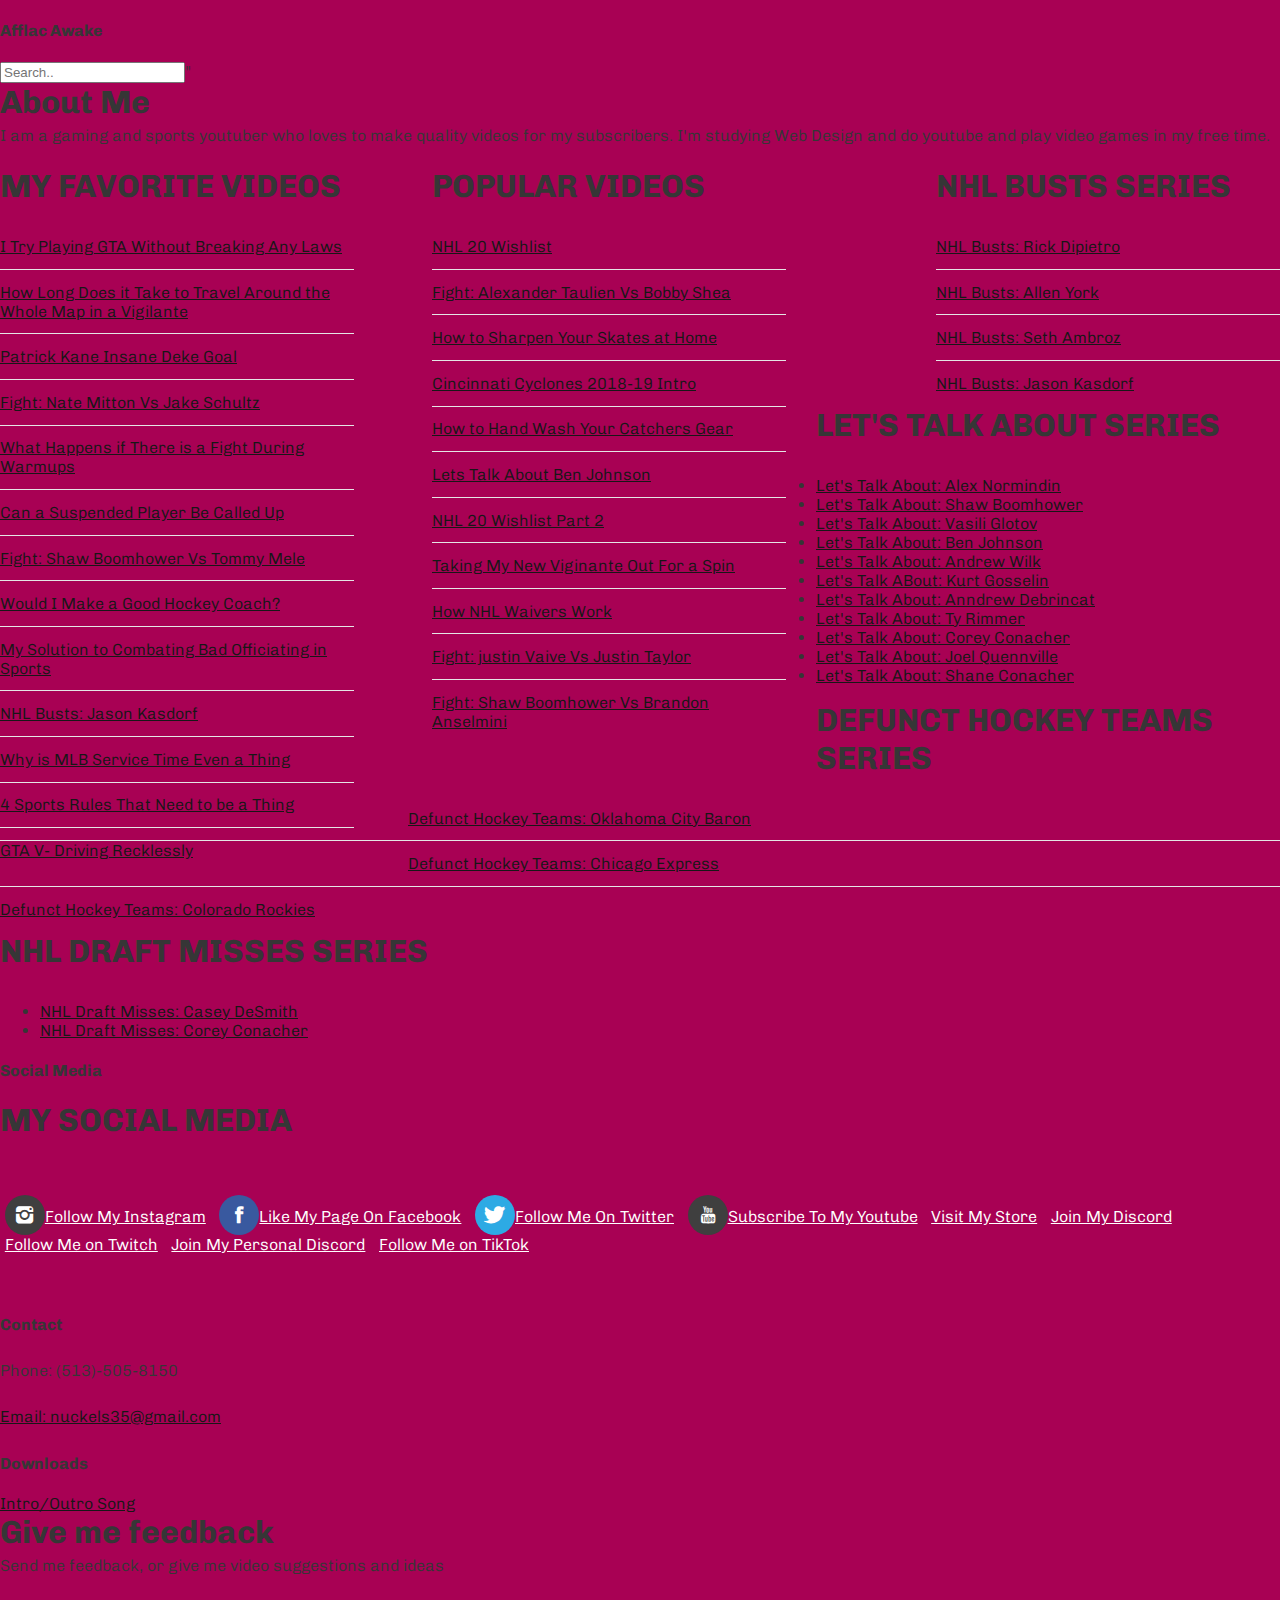
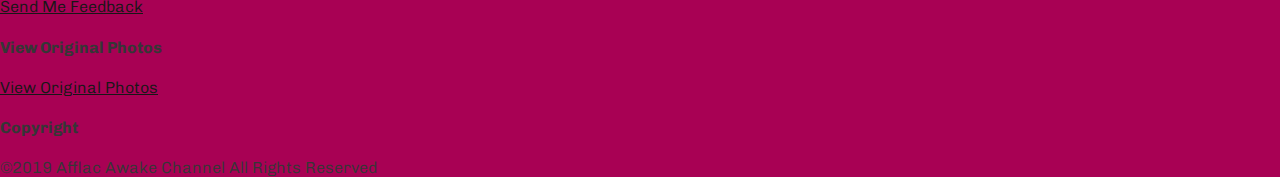
==== commit fa4e1d4c: "Add files via upload" ====
--- a/Index.html
+++ b/Index.html
@@ -19,7 +19,7 @@
 <body>
 <div class="about">
 <h1>About Me</h1>
-<p>I am a gameing and sports youtuber who loves to make quality videos for my subscribers. I'm studying Web Design and do youtube and game in my free time.</p>
+<p>I am a gaming and sports youtuber who loves to make quality videos for my subscribers. I'm studying Web Design and do youtube and play video games in my free time.</p>
 </div>
 <div id="box1">
 <div class="title">
@@ -36,6 +36,9 @@
 <li><a href="https://www.youtube.com/watch?v=ioNi2FPTx4c">Would I Make a Good Hockey Coach?</a></li>
 <li><a href="https://www.youtube.com/watch?v=ZwO2RwOVYyE">My Solution to Combating Bad Officiating in Sports</a></li>
 <li><a href="https://www.youtube.com/watch?v=c8vpVgJQVng">NHL Busts: Jason Kasdorf</a></li>
+<li><a href="https://www.youtube.com/watch?v=EL7BPLMpegw">Why is MLB Service Time Even a Thing</a></li>
+<li><a href="https://www.youtube.com/watch?v=Vo37DdgWbXw">4 Sports Rules That Need to be a Thing</a></li>
+<li><a href="https://www.youtube.com/watch?v=qUfmci7FnNk">GTA V- Driving Recklessly</a></li>
 </ul>
 </div>
 <div id="box2">
@@ -120,6 +123,7 @@
  <li><a href="https://discord.gg/sqyZKr9">Join My Discord</a></li>
 <li><a href="https://twitch.tv/waterthunder567">Follow Me on Twitch</a></li>
 <li><a href="https://discord.gg/HBdNvcY">Join My Personal Discord</a></li>
+<li><a href="http://vm.tiktok.com/dhbpdL/">Follow Me on TikTok</a></li>
 </ul>
 </div>
 <div id="box8">
@@ -131,6 +135,11 @@
 <h4>Downloads</h4><a href="https://itunes.apple.com/us/album/constellations/1234109112?i=1234109117" title="Intro/Outro Song">Intro/Outro Song</a>
 </div>
 <div id="box10">
+<h1> Give me feedback</h1>
+	<p>Send me feedback, or give me video suggestions and ideas</p>
+	<a href="mailto:nuckels35@gmail.com">Send Me Feedback</a>
+</div>
+<div id="box11">
 <h4>View Original Photos</h4>
 <a href="C:\Users\nathan.richards\Desktop\Nate Richards Pictures\Nathan Richards Pictures.html" title="View Original Photos">View Original Photos</a>
 </div>
@@ -138,5 +147,4 @@
 <div class="copyright">&copy;2019 Afflac Awake Channel All Rights Reserved
 </div>
 </body>
-</head>
 </html>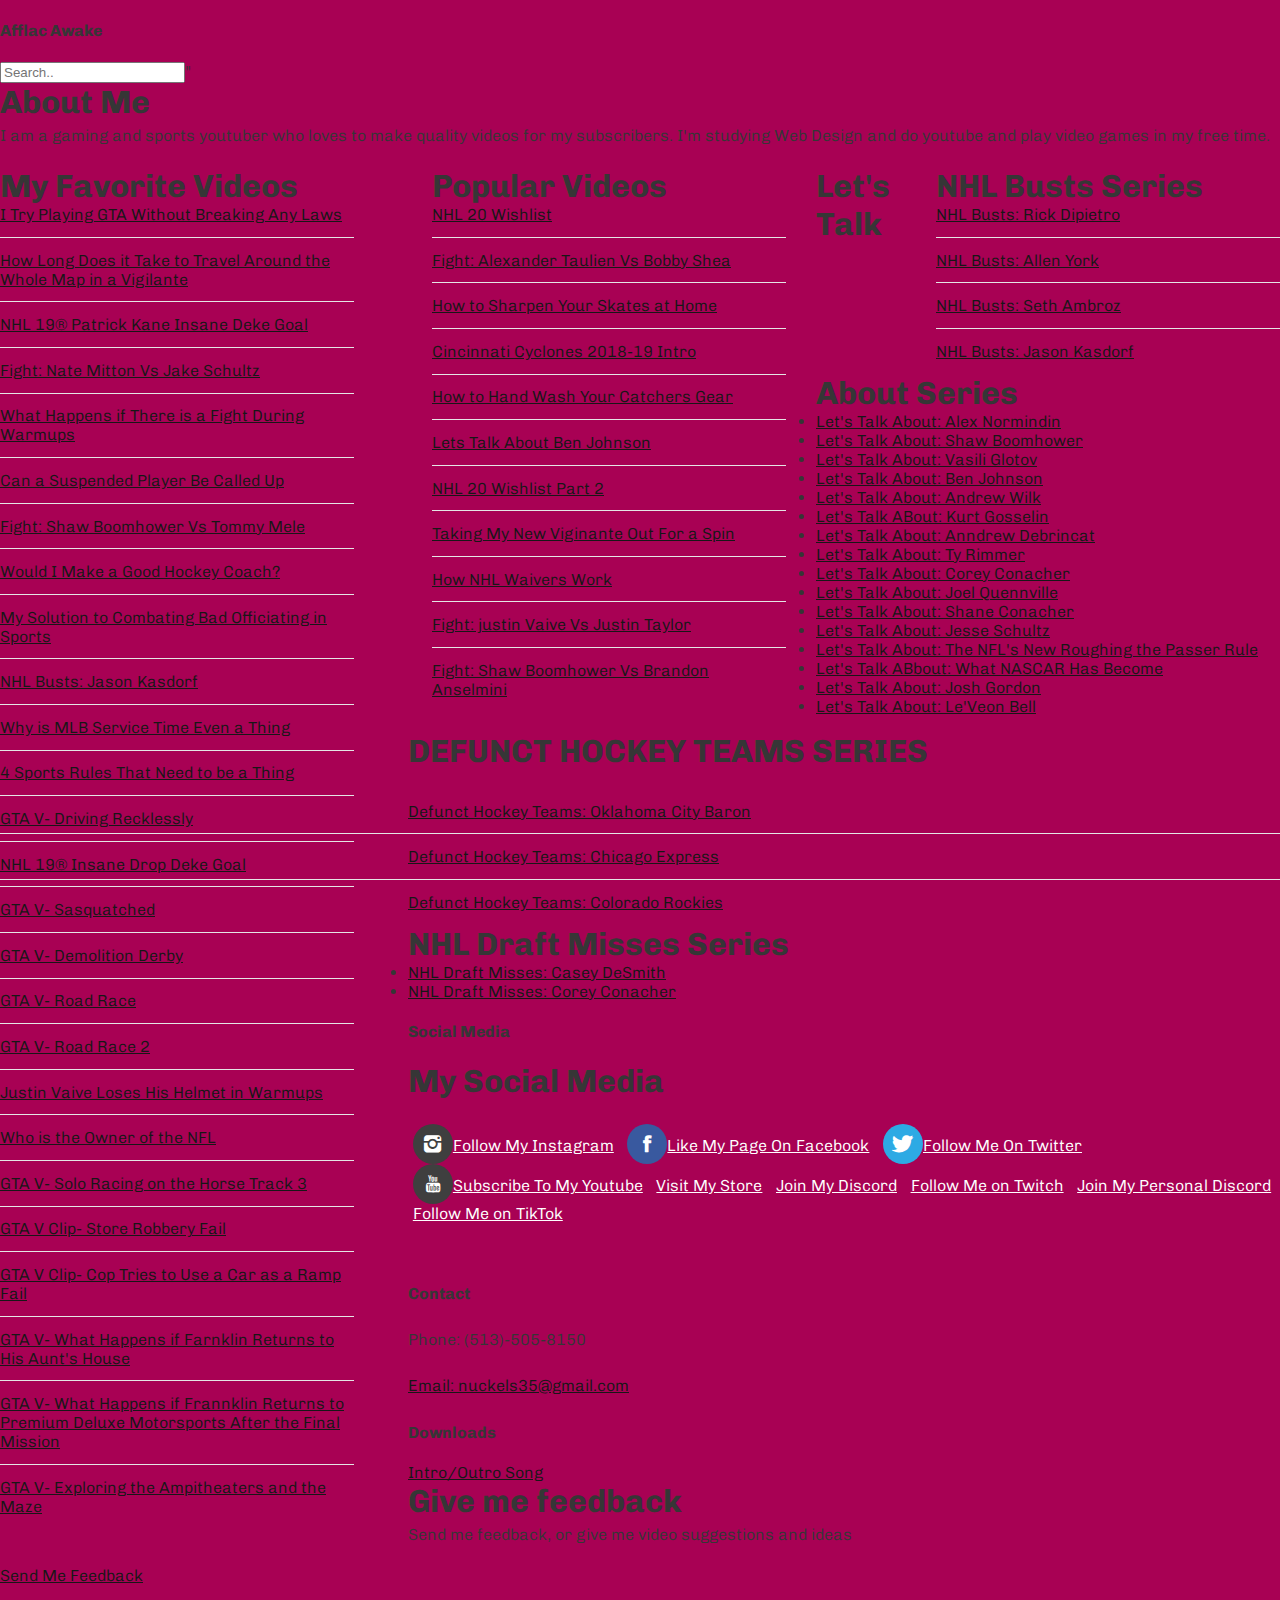
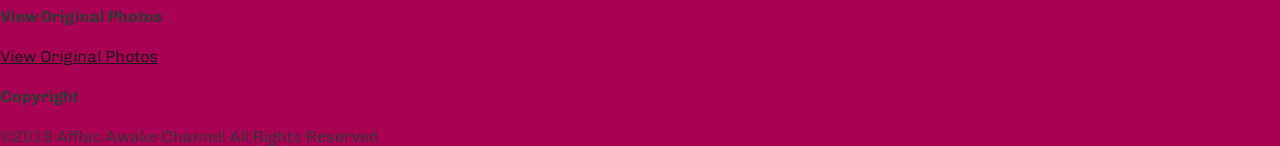
==== commit 913690f8: "Add files via upload" ====
--- a/Index.html
+++ b/Index.html
@@ -22,13 +22,11 @@
 <p>I am a gaming and sports youtuber who loves to make quality videos for my subscribers. I'm studying Web Design and do youtube and play video games in my free time.</p>
 </div>
 <div id="box1">
-<div class="title">
 <h1>My Favorite Videos</h1>
-</div>
 <ul class="style1">
 <li><a href="https://www.youtube.com/watch?v=jfrE4QWoICs">I Try Playing GTA Without Breaking Any Laws</a></li>
 <li><a href="https://www.youtube.com/watch?v=GhxMmDJXFuM">How Long Does it Take to Travel Around the Whole Map in a Vigilante</a></li>
-<li><a href="https://www.youtube.com/watch?v=riuvJNihAVE">Patrick Kane Insane Deke Goal</a></li>
+<li><a href="https://www.youtube.com/watch?v=riuvJNihAVE">NHL 19&reg; Patrick Kane Insane Deke Goal</a></li>
 <li><a href="https://www.youtube.com/watch?v=wRyX03W9wNE">Fight: Nate Mitton Vs Jake Schultz</a></li>
 <li><a href="https://www.youtube.com/watch?v=xG1ujg9you0&t=5s">What Happens if There is a Fight During Warmups</a></li>
 <li><a href="https://www.youtube.com/watch?v=fKJ5SkTAovY">Can a Suspended Player Be Called Up</a></li>
@@ -39,12 +37,23 @@
 <li><a href="https://www.youtube.com/watch?v=EL7BPLMpegw">Why is MLB Service Time Even a Thing</a></li>
 <li><a href="https://www.youtube.com/watch?v=Vo37DdgWbXw">4 Sports Rules That Need to be a Thing</a></li>
 <li><a href="https://www.youtube.com/watch?v=qUfmci7FnNk">GTA V- Driving Recklessly</a></li>
+<li><a href="https://www.youtube.com/watch?v=PeyScy2-GPU">NHL 19&reg; Insane Drop Deke Goal</a></li>
+<li><a href="https://www.youtube.com/watch?v=Xj40EMcsjTQ">GTA V- Sasquatched </a></li>
+<li><a href="https://www.youtube.com/watch?v=-8B1RXHGaRg">GTA V- Demolition Derby</a></li>
+<li><a href="https://www.youtube.com/watch?v=j-ge12F2XBo">GTA V- Road Race</a></li>
+<li><a href="https://www.youtube.com/watch?v=OduUQktIjNw">GTA V- Road Race 2</a></li>
+<li><a href="https://www.youtube.com/watch?v=M0Ey5nBQALY">Justin Vaive Loses His Helmet in Warmups</a></li>
+<li><a href="https://www.youtube.com/watch?v=deuNsWWC7KU">Who is the Owner of the NFL</a></li>
+<li><a href="https://www.youtube.com/watch?v=Oysm9_sPGv0">GTA V- Solo Racing on the Horse Track 3</a></li>
+<li><a href="https://www.youtube.com/watch?v=4LK6-FQwkQQ">GTA V Clip- Store Robbery Fail</a></li>
+<li><a href="https://www.youtube.com/watch?v=u5HzRzSlcVU">GTA V Clip- Cop Tries to Use a Car as a Ramp Fail</a></li>
+<li><a href="https://www.youtube.com/watch?v=XQJxHOPu9A4">GTA V- What Happens if Farnklin Returns to His Aunt's House</a></li>
+<li><a href="https://www.youtube.com/watch?v=cLLRu5-10Lc">GTA V- What Happens if Frannklin Returns to Premium Deluxe Motorsports After the Final Mission</a></li>
+<li><a href="https://www.youtube.com/watch?v=ZhfCJzPHAB8">GTA V- Exploring the Ampitheaters and the Maze</a></li>
 </ul>
 </div>
 <div id="box2">
-<div class="title">
 <h1>Popular Videos</h1>
-</div>
 <ul class="style1">
 <li><a href="https://www.youtube.com/watch?v=kUzRs6Kv25Y">NHL 20 Wishlist</a></li>
 <li><a href="https://www.youtube.com/watch?v=KkDu753xZ6w">Fight: Alexander Taulien Vs Bobby Shea</a></li>
@@ -60,9 +69,7 @@
 </ul>
 </div>
  <div id="box3">
-<div class="title">
 <h1>NHL Busts Series</h1>
-</div>
 <ul class="style1">
 <li><a href="https://www.youtube.com/watch?v=4gmWigq6b8c">NHL Busts: Rick Dipietro </a></li>
 <li><a href="https://www.youtube.com/watch?v=8By34cu_XEI">NHL Busts: Allen York</a></li>
@@ -71,9 +78,7 @@
 </ul>
 </div>
 <div id="box4">
-<div class="title">
-<h1>Let's Talk ABout Series</h1>
-</div>
+<h1>Let's Talk About Series</h1>
 <ul class="sttyle1">
 <li><a href="https://www.youtube.com/watch?v=gEICIrdYS5w">Let's Talk About: Alex Normindin</a></li>
 <li><a href="https://www.youtube.com/watch?v=oGNo9U9hQJc">Let's Talk About: Shaw Boomhower</a></li>
@@ -86,6 +91,11 @@
 <li><a href="https://www.youtube.com/watch?v=vO-LOsM6v1I">Let's Talk About: Corey Conacher</a></li>
 <li><a href="https://www.youtube.com/watch?v=5-EyXpoObvI">Let's Talk About: Joel Quennville</a></li>
 <li><a href="https://www.youtube.com/watch?v=Hw4MCGtBYHo">Let's Talk About: Shane Conacher</a></li>
+<li><a href="https://www.youtube.com/watch?v=9W-S42dKUZQ&t=1s">Let's Talk About: Jesse Schultz</a></li>
+<li><a href="https://www.youtube.com/watch?v=mKDEfslPaVY">Let's Talk About: The NFL's New Roughing the Passer Rule</a></li>
+<li><a href="https://www.youtube.com/watch?v=5Rxg0ArLlOQ">Let's Talk ABbout: What NASCAR Has Become</a></li>
+<li><a href="https://www.youtube.com/watch?v=ulo4Sj7RyTg">Let's Talk About: Josh Gordon</a></li>
+<li><a href="https://www.youtube.com/watch?v=Lcd9-WMKiRE">Let's Talk About: Le'Veon Bell</a></li>
 </ul>
 </div>
 <div id="box5">
@@ -99,9 +109,7 @@
 </ul>
 </div>
 <div id="box6">
-<div class="title">
 <h1>NHL Draft Misses Series</h1>
-</div>
 <ul id="style1">
 <li><a href="https://www.youtube.com/watch?v=QD3d-ZXBv3M">NHL Draft Misses: Casey DeSmith</a></li>
 <li><a href="https://www.youtube.com/watch?v=H6lhsift4u0">NHL Draft Misses: Corey Conacher</a></li>
@@ -109,9 +117,7 @@
 </div>
 <h4 class="logo">Social Media</h4>
 <div id="box7">
-<div class="title">
 <h1>My Social Media</h1>
-</div>
 <ul class="contact">
 <li><a href="#" class="icon icon-instagram"><span><a href="https://www.instagram.com/afflac_awake/">Follow My Instagram</a></span></a></li>
 <li><a href="#" class="icon icon-facebook"><span><a href="https://www.facebook.com/AfflacAwake/?ref=br_rs">Like My Page On Facebook</a></span></a>
